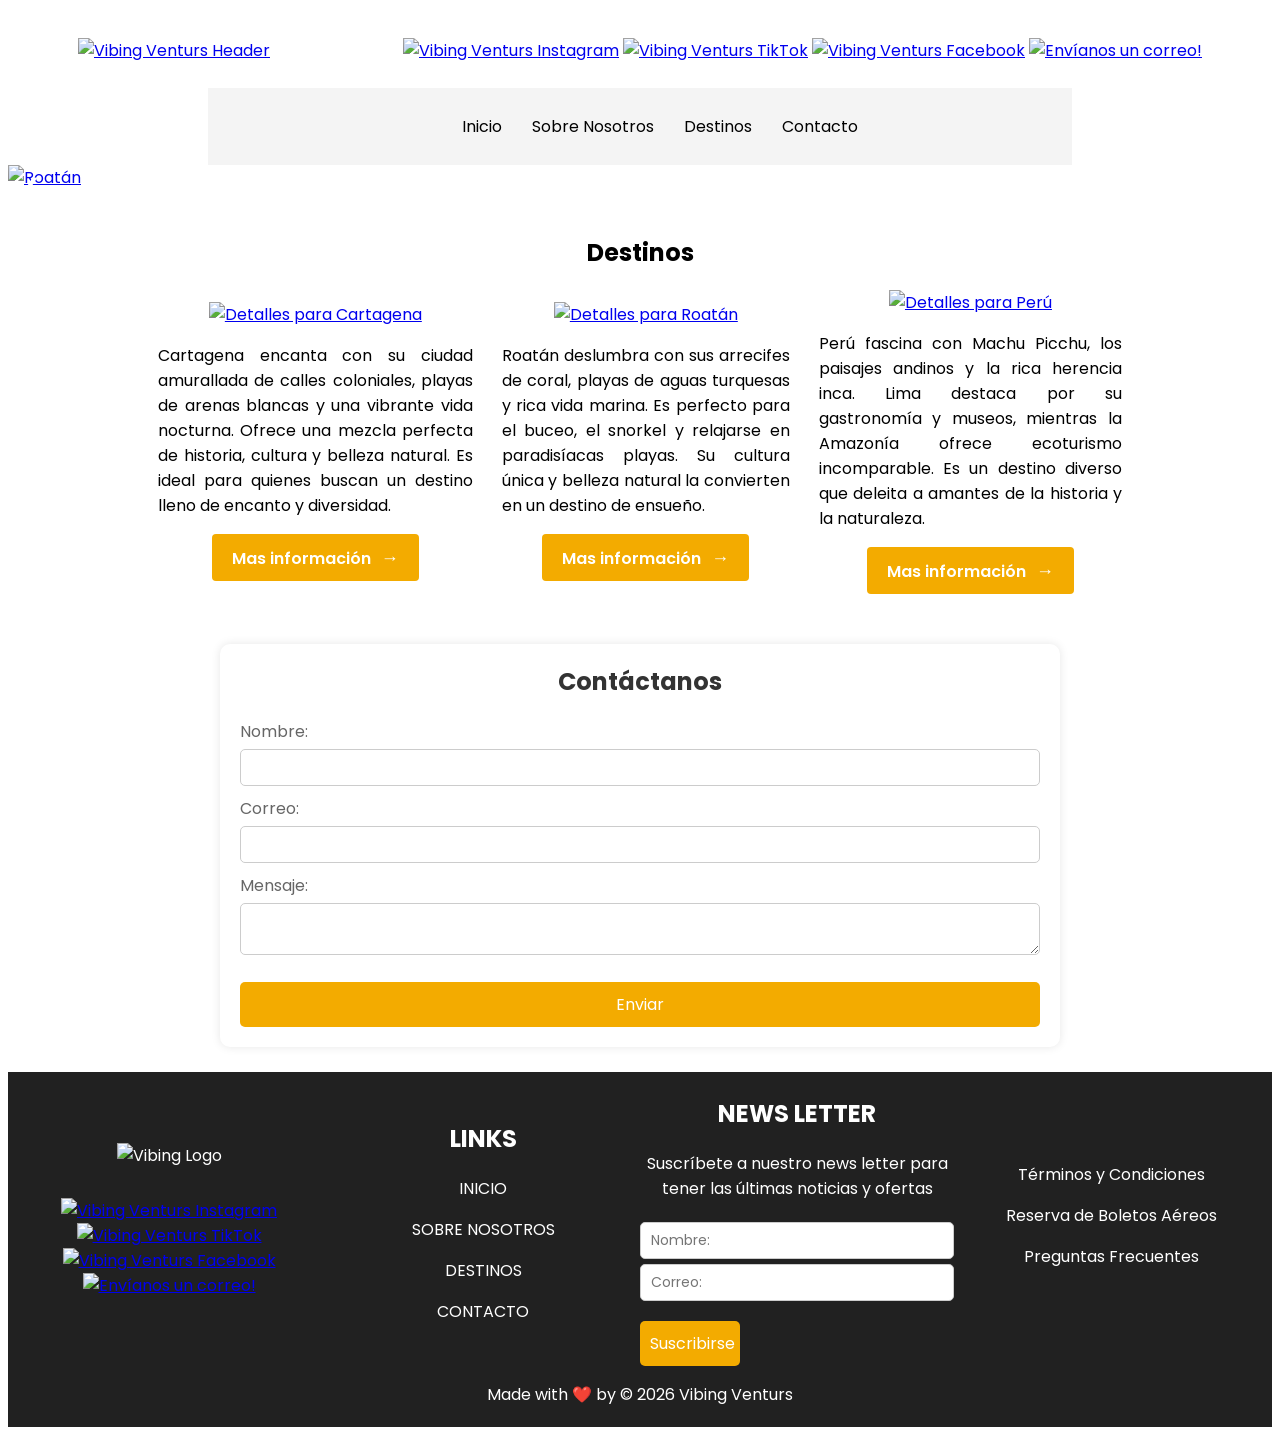
==== index.html @ 5a2bc509 "Update index.html" ====
<!DOCTYPE html>
<html lang="es">
<head>
    <meta charset="UTF-8">
    <meta name="viewport" content="width=device-width, initial-scale=1.0">
    <meta name="description" content="Descubre el mundo con Vibing Venturs. ¡Expertos en planificar tus viajes al mejor precio!">
    <meta name="author" content="Vibing Venturs (Carlos Coss & Carlos Galdámez)">
    <link rel="icon" href="Images/ico.ico" type="image/x-icon">
    <title>Vibing Venturs</title>
    <link rel="stylesheet" href="css/index.css">
    <link rel="stylesheet" href="css/footer.css">
    <link rel="stylesheet" href="css/styles.css">
    <link rel="stylesheet" href="css/titles.css">
    <link rel="preconnect" href="https://fonts.googleapis.com">
    <link rel="preconnect" href="https://fonts.gstatic.com" crossorigin>
    <link href="https://fonts.googleapis.com/css2?family=Poppins:ital,wght@0,100;0,200;0,300;0,400;0,500;0,600;0,700;0,800;0,900;1,100;1,200;1,300;1,400;1,500;1,600;1,700;1,800;1,900&display=swap" rel="stylesheet">
</head>
<body>
    <header>
        
        <div class="SM">
            <!-- Vibing Venturs logo -->            
            <a href="index.html"><img src="Images/real header.png" alt="Vibing Venturs Header" width="225"></a>
  
                <!--Social Media Logos-->
                <div class="social-media-icons">
                    <a href="https://www.instagram.com/vibingventurs/" target="_blank"><img src="Images/instagram icon.png" title="Vibing Venturs Instagram" width="35" ></a>
                    <a href="https://www.tiktok.com/@vibingventurs?_t=8moZ6CCwXCf&_r=1" target="_blank"><img src="Images/tiktok.png" title="Vibing Venturs TikTok" width="35" ></a>
                    <a href="https://www.facebook.com/VibingVenturs?mibextid=LQQJ4d" target="_blank"><img src="Images/facebook.png" title="Vibing Venturs Facebook" width="35" ></a>
                    <a href="mailto:info@vibingventurs.com" target="_blank"><img src="Images/mail.png" title="Envíanos un correo!" width="35" ></a>
                </div>        
        </div>
        <!--Menu-->
        <button class="hamburger">&#9776;</button>
        <nav class="topnav">
            
            <ul class="nav-links">
            <li><a href="index.html" class="a-menu">Inicio</a></li>
            <li><a href="About.html" class="a-menu">Sobre Nosotros</a></li>
            <li class="submenu">
                <a href="Flights.html" class="a-menu">Destinos</a>
              
                    <ul class="submenu-content">
                    <li><a href="Peru.html">Perú</a></li>
                    <li><a href="Cartagena.html">Colombia</a></li>
                    <li><a href="Roatan.html">Roatán</a></li>
                </ul>
            </li>
            <li><a href="Contact.html" class="a-menu">Contacto</a></li>
        </ul>
        </nav>
    </header>
    </div>
       <!--Main Content-->
    <main>
        <section class="slider">
            <div class="slides">
                <div class="slide"><a href="Cartagena.html"><img src="Images/01 Cartagena Hero.jpg" alt="Cartagena"></a></div>
                <div class="slide"><a href="Roatan.html"><img src="Images/02 Roatan Hero.jpg" alt="Roatán"></a></div>
                <div class="slide"><a href="Peru.html"><img src="Images/03 Peru Hero.jpg" alt="Perú"></a></div>
            </div>
            <a class="prev" onclick="changeSlide(-1)">&#10094;</a>
            <a class="next" onclick="changeSlide(1)">&#10095;</a>

        </section>
        <section class="a">
            <h1>Inicio</h1> <!--Este código está oculto en title.css-->
            <br>
            
            <h2>Destinos</h2>
            <div class="destinos-img">
                <div class="cont-a">
                <a href="Cartagena.html"><img src="Images/cartagena.jpg" title="Detalles para Cartagena" width="25%"></a>
                <p>Cartagena encanta con su ciudad amurallada de calles coloniales, playas de arenas blancas y una vibrante vida nocturna. Ofrece una mezcla perfecta de historia, cultura y belleza natural. Es ideal para quienes buscan un destino lleno de encanto y diversidad.</p>
                <button onclick="redirectToPage()">Mas información<span class="arrow">→</span></button>
                <script>
                    function redirectToPage() {
                        window.location.href = "Cartagena.html"; // Cambia esta URL por la de tu página destino
                    }
                </script>
                </div>
                <div class="cont-a">
                <a href="Roatan.html"><img src="Images/Roatán.jpg" title="Detalles para Roatán" width="25%"></a>
                <p>Roatán deslumbra con sus arrecifes de coral, playas de aguas turquesas y rica vida marina. Es perfecto para el buceo, el snorkel y relajarse en paradisíacas playas. Su cultura única y belleza natural la convierten en un destino de ensueño.</p>
                <button onclick="Roa()">Mas información<span class="arrow">→</span></button>
                <script>
                    function Roa() {
                        window.location.href = "Roatan.html"; // Cambia esta URL por la de tu página destino
                    }
                </script>
                </div>
                <div class="cont-a">
                <a href="Peru.html"><img src="Images/peru.jpg" title="Detalles para Perú" width="25%"></a>
                <p>Perú fascina con Machu Picchu, los paisajes andinos y la rica herencia inca. Lima destaca por su gastronomía y museos, mientras la Amazonía ofrece ecoturismo incomparable. Es un destino diverso que deleita a amantes de la historia y la naturaleza.</p>
                <button onclick="Peru()">Mas información<span class="arrow">→</span></button>
                <script>
                    function Peru() {
                        window.location.href = "Peru.html"; // Cambia esta URL por la de tu página destino
                    }
                </script>
                </div>
        </div>
        <br><br>           
        </section>
        <div class="mn">
        <section class="contact-form">
            
            <h2>Contáctanos</h2>
            <form id="contactForm" action="send_email.php" method="POST">
                <label for="name">Nombre:</label>
                <input type="text" id="name" name="name" required>
                
                <label for="email">Correo:</label>
                <input type="email" id="email" name="email" required>
                
                <label for="message">Mensaje:</label>
                <textarea id="message" name="message" required></textarea>

                <input type="hidden" id="g-recaptcha-response" name="g-recaptcha-response">
                <button type="submit">Enviar</button>
            </form>
            </div>
            <br>
        </section>
    </main>
        <!--Footer-->
    <footer>
        <div class="data-fot">
        <div class="row1">
            <img src="Images/Footer Logo.png" alt="Vibing Logo" width="50%">
            <div class="SM-footer">
                    <!--Social Media Logos-->
                    <div class="social-media-icons">
                        <a href="https://www.instagram.com/vibingventurs/" target="_blank"><img src="Images/instagram icon.png" title="Vibing Venturs Instagram" width="35" ></a>
                        <a href="https://www.tiktok.com/@vibingventurs?_t=8moZ6CCwXCf&_r=1" target="_blank"><img src="Images/tiktok.png" title="Vibing Venturs TikTok" width="35" ></a>
                        <a href="https://www.facebook.com/VibingVenturs?mibextid=LQQJ4d" target="_blank"><img src="Images/facebook.png" title="Vibing Venturs Facebook" width="35" ></a>
                        <a href="mailto:info@vibingventurs.com" target="_blank"><img src="Images/mail.png" title="Envíanos un correo!" width="35" ></a>
                    </div>        
            </div>
        </div>
        <div class="row2">
            <h2>LINKS</h2>
            
            <p><a href="index.html">INICIO</p></a>
            <p><a href="About.html">SOBRE NOSOTROS</p></a>
            <p><a href="Flights.html">DESTINOS</p></a>
            <p><a href="Contact.html">CONTACTO</p></a>
         
        </div>
        <div class="row3">
            <h2>NEWS LETTER</h2>
            <p>Suscríbete a nuestro news letter para tener las últimas noticias y ofertas</p>
            <form id="contactForm" action="newsletter.php" method="POST" class="newsletter-form">
                <input type="text" id="name" name="name" placeholder="Nombre:" required>
                <input type="email" id="email" name="email" placeholder="Correo:" required>              
                <input type="hidden" id="g-recaptcha-response" name="g-recaptcha-response">
                <button type="submit">Suscribirse</button>
            </form>
        </div>
            <div class="row4">
                <p><a href="terminos-y-condiciones.html">Términos y Condiciones</a></p>
                <p><a href="reserva-de-boletos-aereos.html">Reserva de Boletos Aéreos</a></p>
                <p><a href="FAQ.html">Preguntas Frecuentes</a></p>
            </div>
        </div>



        <p lang="en">Made with ❤️ by &copy; 2026 Vibing Venturs </p>
    </footer>
    <link rel="preconnect" href="terminos-y-condiciones.html">
    <!--JavaScript links-->
    <script src="js/script.js"></script>
    <script src="js/index.js"></script>
    <script src="js/menu.js"></script>
    <script src="https://www.google.com/recaptcha/api.js?render=6Lejig8qAAAAAO-Ea7tGydzKM8V4V1qM5HK9o3GT"></script>
    <script>
        grecaptcha.ready(function() {
            document.getElementById('contactForm').addEventListener('submit', function(event) {
                event.preventDefault();
                grecaptcha.execute('6Lejig8qAAAAAO-Ea7tGydzKM8V4V1qM5HK9o3GT', {action: 'submit'}).then(function(token) {
                    document.getElementById('g-recaptcha-response').value = token;
                    document.getElementById('contactForm').submit();
                });
            });
        });
    </script>
 
</body>
</html>
---- css/index.css ----
/* Slider hero */

.slider {
    position: relative;
    width: 100%;
    max-width: 1600px; /* Ajusta el tamaño según sea necesario */
    max-height: 600px;
    margin: auto;
    overflow: hidden;
}

.slides {
    display: flex;
    transition: transform 0.5s ease-in-out;
}

.slide {
    min-width: 100%;
    box-sizing: border-box;
}

.slide img {
    width: 100%;
    display: block;
}

.prev, .next {
    cursor: pointer;
    position: absolute;
    top: 50%;
    width: auto;
    padding: 16px;
    margin-top: -22px;
    color: white;
    font-weight: bold;
    font-size: 18px;
    transition: 0.6s ease;
    border-radius: 0 3px 3px 0;
    user-select: none;
}

.next {
    right: 0;
    border-radius: 3px 0 0 3px;
}

.prev:hover, .next:hover {
    background-color: rgba(0,0,0,0.8);
}

/* Destinos Section */

.destinos-img {
    display: flex;
    justify-content: center;
    align-items: center;
    gap: 3%;
    margin-top: 20px;
    
}
.destinos-img img:hover{
    transform: scale(1.05);
    opacity: 0.7;
}
.destinos-img img{
    transition: 0.6s;
 }
.cont-a {
    text-align: center;
    display: block;
}

.cont-a img {
    width: 300px;
    height: auto;
    
}
.cont-a p {
    text-align: justify;
    
}
.destinos-img .cont-a button{
    background-color: #F3AB00; 
    color: white; 
    border: none;
    padding: 10px 20px;
    font-size: 16px;
    cursor: pointer;
    border-radius: 4px;
    transition: 0.6s;
    font-family: poppins;
    font-weight: 600;
}
.destinos-img .cont-a button span{
    margin-left: 10px; 
    font-weight: bolder;
    font-size: 18px;
}
.destinos-img .cont-a button:hover{
    transform: scale(1.05);
    opacity: 0.7;
}



/* Form Section */

.mn{
    display: flex;
    justify-content: center;
    align-items: center;
    width: 100%;
    
}

.contact-form {
    background-color: transparent;
    padding: 20px;
    border-radius: 10px;
    box-shadow: 0 0 10px rgba(0, 0, 0, 0.1);
    max-width: 800px;
    width: 100%;
    justify-content: center;
    align-items: center;
}

.contact-form h2 {
    margin-top: 0;
    text-align: center;
    color: #333;
}

.contact-form label {
    display: block;
    margin-top: 10px;
    color: #666;
}

.contact-form input, 
.contact-form textarea {
    width: 100%;
    padding: 10px;
    margin-top: 5px;
    border: 1px solid #ccc;
    border-radius: 5px;
    box-sizing: border-box;
}

.contact-form button {
    display: block;
    width: 100%;
    padding: 10px;
    margin-top: 20px;
    background-color: #F3AB00;
    border: none;
    border-radius: 5px;
    color: white;
    font-size: 16px;
    font-family: Poppins;
    cursor: pointer;
}

.contact-form button:hover {
    background-color: #d99a00;
}

/* Footer Section */
.data-fot{
  display: flex;
  align-items: center;
  justify-content: center;
  
}
.row1{
    padding-top: 5%;
    padding-bottom: 5%;
    max-width: 25%;
    min-width: 25%;
}
.row2{
    align-items: center;   
    max-width: 25%;
    min-width: 25%;
   
}   
.row2 a{
    text-decoration: none;
    color: white;
    transition: 0.3s ease;
}
.row2 a:hover{
    color: #d99a00;
}
.row3{
    max-width: 25%;
    min-width: 25%;
    
    text-align: center;
}
.row4{
    max-width: 25%;
    min-width: 25%;
    
}
.row3 form button{
    width: 100px;
    
}
.row4 a{
    text-decoration: none;
    color: white;
    transition: 0.3s ease;
}
.row4 a:hover{
    color: #d99a00;
}
input[type="text"]::placeholder, input[type="email"]::placeholder {
    
    font-family: poppins;
    font-size: 14px; 
}
@media (max-width: 900px) {
    .destinos-img{
        display: flex;
        flex-direction: column;
        align-items: center;
        gap: 20px;     
             
    }
    .destinos-img img {
        width: 50%;
        margin: 10px 0;
    }
 
    .data-fot{
        display: block;
        align-items: center;
        justify-content: center;
        
      }
    }
---- css/footer.css ----
footer{
    background-color: #212121;
    text-align: center;
    color: white;
    padding: 4px;
}
@media (max-width: 900px){
    footer{
        font-size: 14px;
    }
}
---- css/styles.css ----
body{
    font-family: Poppins;
  
}
.a{
    padding: 0 150px;
}
.topnav{
    background-color: #f4f4f4;
    margin: 25px 200px 0px 200px;
    padding: 10px 0;
    z-index: 1000;  
    justify-content: center;
    
}
.topnav.active{
    background-color: #f4f4f4;
    position: fixed;
    top: 0;
    margin: 0;
    width: 100%;
    transition: 0.3s;
    transition: all 0s ease-out;
}
.topnav ul{
    list-style-type: none;
    display: flex;
    justify-content: center;
    
   
}
.topnav ul li{
    position: relative;
    
}
.a-menu{
    padding: 10px 15px;
    color: black;
    transition: color 0.3s ease;
    text-decoration: none;

}
.a-menu:hover{
    color: #F3AB00;
}



/* Submenu styling */
.submenu-content {
    display: none; /* Hide the submenu by default */
    position: absolute;
    top: 100%;    
    text-align: center;
    width: 100px;
    background-color: #f4f4f4;
    border: 1px solid #ccc;
    padding: 10px;
    box-shadow: 0 2px 5px rgba(0, 0, 0, 0.15);
    z-index: 1;
    transition: all 0.3s ease-in-out;
    opacity: 0;
    transform: translateY(-10px);
}
.submenu-content.mobile.active {
    display: block;
    opacity: 1;
    transform: translateY(0);
}
.submenu-content li {
    padding: 8px 0;
    transition: background-color 0.3s ease;
}
.submenu:hover .submenu-content {
    display: block; /* Show the submenu on hover */
    opacity: 1;
    transform: translateY(0);
}
.submenu-content a {
    text-decoration: none; 
    color: black; 
    transition: color 0.3s ease; 
}
.hamburger{
    display: none;
    background: none;
    border: none;
    font-size: 30px;
    cursor: pointer;
}


/* Social Media Icons */

.SM img:hover{
    transform: scale(1.14);
    opacity: 0.7;
}
.SM{
   display: flex;
   justify-content: space-between;
   align-items: center;
   padding-top: 30px;
   padding-left: 70px;
   padding-right: 70px;
}
.SM img{
   transition: 0.3s;
   
}

/* Footer Section */



.data-fot{
    display: flex;
    align-items: center;
    justify-content: center;
    
  }
  .row1{
      padding-top: 5%;
      padding-bottom: 5%;
      max-width: 25%;
      min-width: 25%;
      
  }
  .SM-footer img:hover{
    transform: scale(1.14);
    opacity: 0.7;
}
.SM-footer{
   display: flex;
   align-items: center;
   justify-content: center;
   padding-top: 30px;
   

}
.SM-footer img{
   transition: 0.3s;
   
}
  .row2{
      align-items: center;   
      max-width: 25%;
      min-width: 25%;
     
  }   
  .row2 a{
      text-decoration: none;
      color: white;
      transition: 0.3s ease;
  }
  .row2 a:hover{
      color: #d99a00;
  }
  .row3{
      max-width: 25%;
      min-width: 25%;
      
      text-align: center;
  }
  .row3 form button{
    width: 100px;
    
}
.newsletter-form {
  background-color: transparent;
  width: 100%;
  justify-content: center;
  align-items: center;
}

.newsletter-form h2 {
  margin-top: 0;
  text-align: center;
  color: #333;
}

.newsletter-form label {
  display: block;
  margin-top: 10px;
  color: #666;
}

.newsletter-form input, 
.newsletter-form textarea {
  width: 100%;
  padding: 10px;
  margin-top: 5px;
  border: 1px solid #ccc;
  border-radius: 5px;
  box-sizing: border-box;
}

.newsletter-form button {
  display: block;
  width: 100%;
  padding: 10px;
  margin-top: 20px;
  background-color: #F3AB00;
  border: none;
  border-radius: 5px;
  color: white;
  font-size: 16px;
  font-family: Poppins;
  cursor: pointer;

}
  .row4{
      max-width: 25%;
      min-width: 25%;
      padding-bottom: 10px;
    
      
  }

  .row4 a{
      text-decoration: none;
      color: white;
      transition: 0.3s ease;
  }
  .row4 a:hover{
      color: #d99a00;
  }
  input[type="text"]::placeholder, input[type="email"]::placeholder {
      
      font-family: poppins;
      font-size: 14px; 
  }



/* Phone screens */
@media (max-width: 900px) {
    .a{
        padding: 0;
    }
    .topnav{
       
        background-color: #f2f2f2;
        align-items: center;
        margin: 0;
        padding: 0;
    }
    .topnav.active{
        background-color: white;
        display: none;
        top: 0;
        margin: 0;
        width: 100%;
        transition: 0.3s;
        transition: all 0s ease-out;
    }
    h2{
        text-align: center;
    }
    main{
        padding: 0px;
    }
    .SM{
        display: flex;
        flex-direction: column;
        padding:  20px;
        
    }
    .social-media-icons{
        display: flex;
        justify-content: center;
        margin-top: 20px;
        
    }
    .social-media-icons img{
        padding-left: 20px;
    }
    .topnav ul{
        flex-direction: column;
        align-items: center;
        background-color: #f4f4f4;
        
    }
    .topnav ul li{
        text-align: center;
    }
    .hamburger{
        display: block;
        position: absolute;
        right: 10px;
        top: 150px;
    }
    /* Submenu styling */
.submenu-content {
    display: none; /* Hide the submenu by default */
    position: absolute;
    top: 100%;    
    text-align: center;
    width: 100px;
    background-color: #f4f4f4;
    border: 1px solid #ccc;
    padding: 10px;
    box-shadow: 0 2px 5px rgba(0, 0, 0, 0.15);
    z-index: 1;
    transition: all 0.3s ease-in-out;
    opacity: 0;
    transform: translateY(-10px);
}
.submenu-content.mobile.active {
    display: block;
    opacity: 1;
    transform: translateY(0);
}
.submenu-content li {
    padding: 8px 0;
    transition: background-color 0.3s ease;
}
.submenu:hover .submenu-content {
    display: none; /* No display menu */
    opacity: 1;
    transform: translateY(0);
}
.submenu-content a {
    text-decoration: none; 
    color: black; 
    transition: color 0.3s ease; 
}
    .nav-links{
        max-height: 0;
        overflow: hidden;
        transition: max-height 0.4s ease;
    }
    .nav-links li{
        margin-bottom: 8px;
    }
    .nav-links.show {
        max-height: 500px;
    }
    body{
        font-family: Poppins;
    }   

    /* Footer Section */
    .contact-form {
        background-color: transparent;
        padding: 20px;
        border-radius: 10px;
        box-shadow: 0 0 10px rgba(0, 0, 0, 0.1);
        max-width: 800px;
        width: 100%;
        justify-content: center;
        align-items: center;
    }
    .data-fot{
        display: block;
        align-items: center;
        justify-content: center;
        
      }
      .row1{
        padding-top: 5%;
        padding-bottom: 5px;
        max-width: 100%;
        min-width: 100%;
        border-bottom: 1px solid #ffffff;
       
    }
    .row1 img{
        max-width: 250px;
    }
    .row2{
        align-items: center;   
        max-width: 100%;
        min-width: 100%;
        padding-bottom: 20px;
        border-bottom: 1px solid #ffffff;
       
    }   
    .row2 a{
        text-decoration: none;
        color: white;
        transition: 0.3s ease;
    }
    .row2 a:hover{
        color: #d99a00;
    }
    .row3{
        max-width: 100%;
        min-width: 100%;
        padding-bottom: 20px;
        align-items: center;
        justify-content: center;
        border-bottom: 1px solid #ffffff;

        
        text-align: center;
    }
    .row3 form{
        max-width: 100%;
        min-width: 100%;
    }
    
    .row4{
        max-width: 100%;
        min-width: 100%;
        border-bottom: 1px solid #ffffff;
        padding-top: 20px;
        padding-bottom: 20px;
        
    }
    
    .row3 form button{
        width: 100px;
    }
    .row4 a{
        text-decoration: none;
        color: white;
        transition: 0.3s ease;
    }
    .row4 a:hover{
        color: #d99a00;
    }
    input[type="text"], input[type="email"]{
        max-width: 100%;
        min-width: 100%;
    }
    input[type="text"]::placeholder, input[type="email"]::placeholder {
        
        font-family: poppins;
        font-size: 14px; 
    }
}
---- css/titles.css ----
h1{
    display: none;
}
h2{
    text-align: center;
}
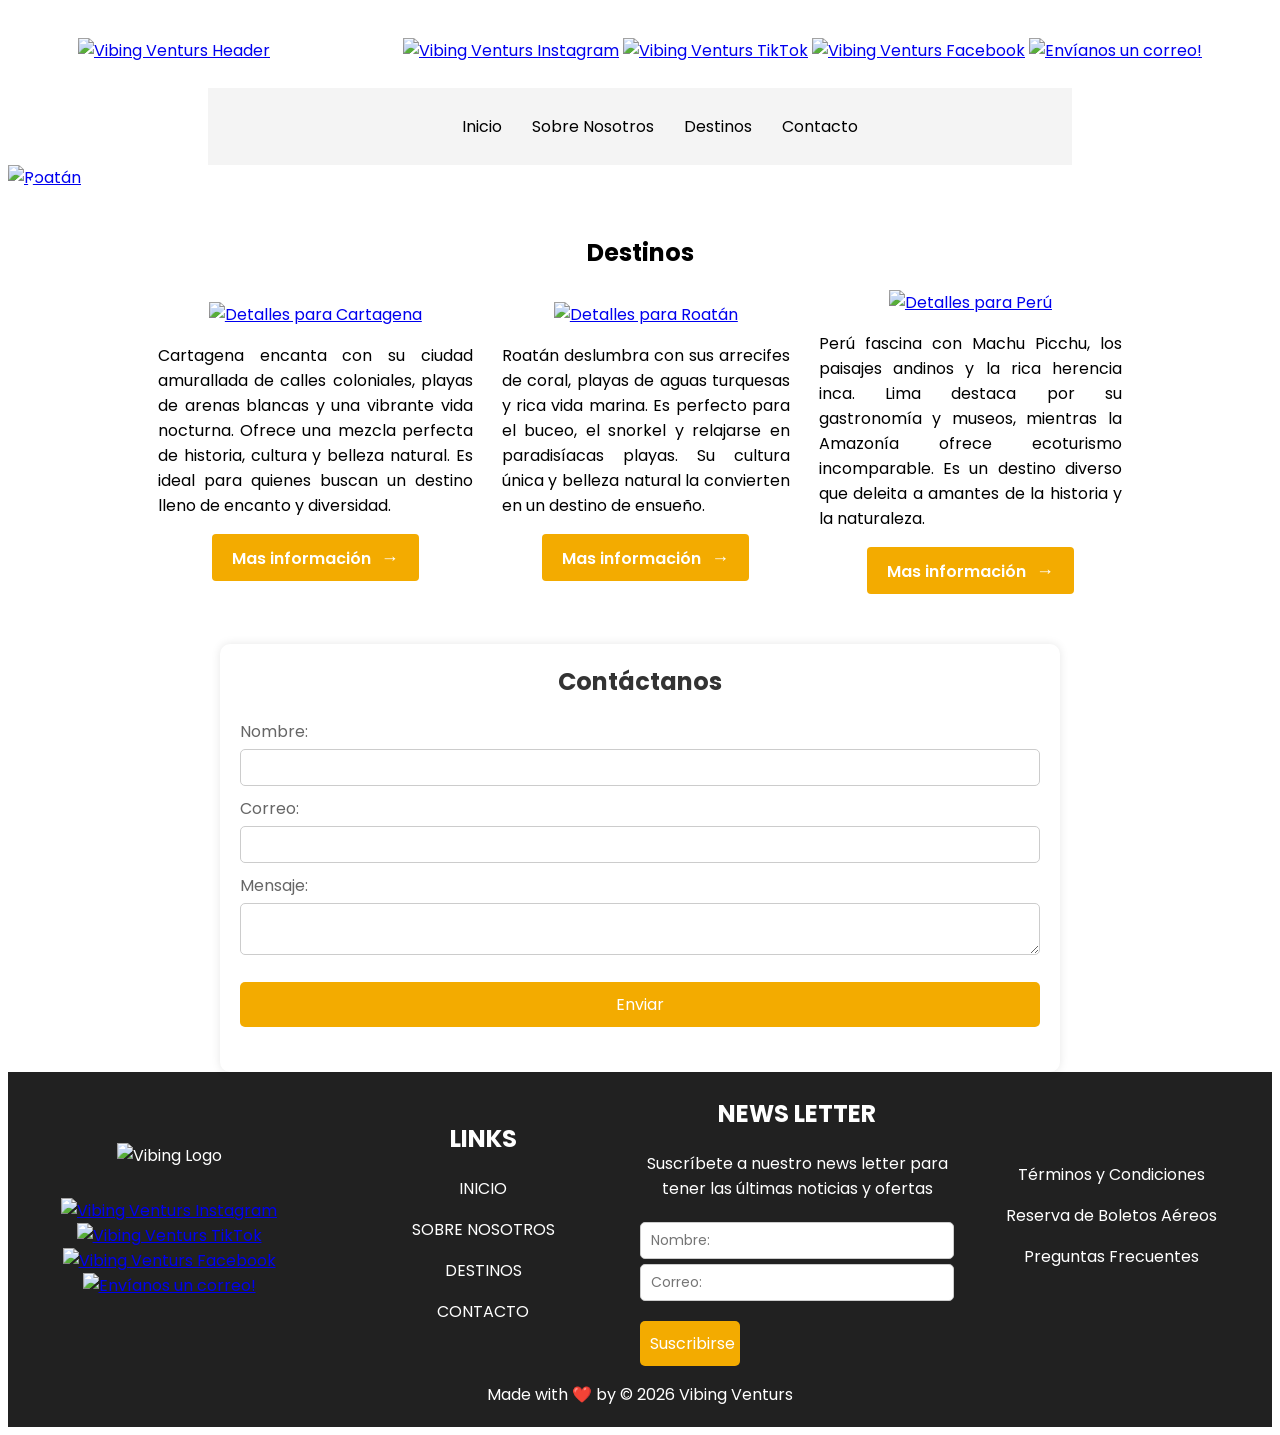
==== commit 7783bb46: "Fix HTML structure and correct anchor tag placement in index.html" ====
--- a/index.html
+++ b/index.html
@@ -106,7 +106,7 @@
         <section class="contact-form">
             
             <h2>Contáctanos</h2>
-            <form id="contactForm" action="send_email.php" method="POST">
+            <form id="contactForm">
                 <label for="name">Nombre:</label>
                 <input type="text" id="name" name="name" required>
                 
@@ -119,9 +119,9 @@
                 <input type="hidden" id="g-recaptcha-response" name="g-recaptcha-response">
                 <button type="submit">Enviar</button>
             </form>
-            </div>
             <br>
         </section>
+        </div>
     </main>
         <!--Footer-->
     <footer>
@@ -141,19 +141,19 @@
         <div class="row2">
             <h2>LINKS</h2>
             
-            <p><a href="index.html">INICIO</p></a>
-            <p><a href="About.html">SOBRE NOSOTROS</p></a>
-            <p><a href="Flights.html">DESTINOS</p></a>
-            <p><a href="Contact.html">CONTACTO</p></a>
+            <p><a href="index.html">INICIO</a></p>
+            <p><a href="About.html">SOBRE NOSOTROS</a></p>
+            <p><a href="Flights.html">DESTINOS</a></p>
+            <p><a href="Contact.html">CONTACTO</a></p>
          
         </div>
         <div class="row3">
             <h2>NEWS LETTER</h2>
             <p>Suscríbete a nuestro news letter para tener las últimas noticias y ofertas</p>
-            <form id="contactForm" action="newsletter.php" method="POST" class="newsletter-form">
-                <input type="text" id="name" name="name" placeholder="Nombre:" required>
-                <input type="email" id="email" name="email" placeholder="Correo:" required>              
-                <input type="hidden" id="g-recaptcha-response" name="g-recaptcha-response">
+            <form id="newsletterForm" action="newsletter.php" method="POST" class="newsletter-form">
+                <input type="text" id="nl-name" name="name" placeholder="Nombre:" required>
+                <input type="email" id="nl-email" name="email" placeholder="Correo:" required>
+                <input type="hidden" id="nl-g-recaptcha-response" name="g-recaptcha-response">
                 <button type="submit">Suscribirse</button>
             </form>
         </div>
@@ -179,8 +179,36 @@
             document.getElementById('contactForm').addEventListener('submit', function(event) {
                 event.preventDefault();
                 grecaptcha.execute('6Lejig8qAAAAAO-Ea7tGydzKM8V4V1qM5HK9o3GT', {action: 'submit'}).then(function(token) {
-                    document.getElementById('g-recaptcha-response').value = token;
-                    document.getElementById('contactForm').submit();
+                    const name = document.getElementById('name').value;
+                    const email = document.getElementById('email').value;
+                    const message = document.getElementById('message').value;
+
+                    fetch('http://localhost:8080/api/contact', {
+                        method : 'POST',
+                        headers: {
+                            'Content-Type': 'application/json'
+                        },
+                        body: JSON.stringify({
+                            name: name,
+                            email: email,
+                            message: message,
+                            recaptchaToken: token
+                        })
+                    })
+                        .then(response => {
+                            if (!response.ok) {
+                                throw new Error('Error en la red');
+                            }
+                            return response.text();
+                        })
+                        .then(data => {
+                            alert('Mensaje enviado correctamente. ¡Gracias por contactarnos!');
+                            document.getElementById('contactForm').reset();
+                        })
+                        .catch(error => {
+                            alert('Error al enviar el mensaje');
+                            console.error('Error:', error);
+                        });
                 });
             });
         });
